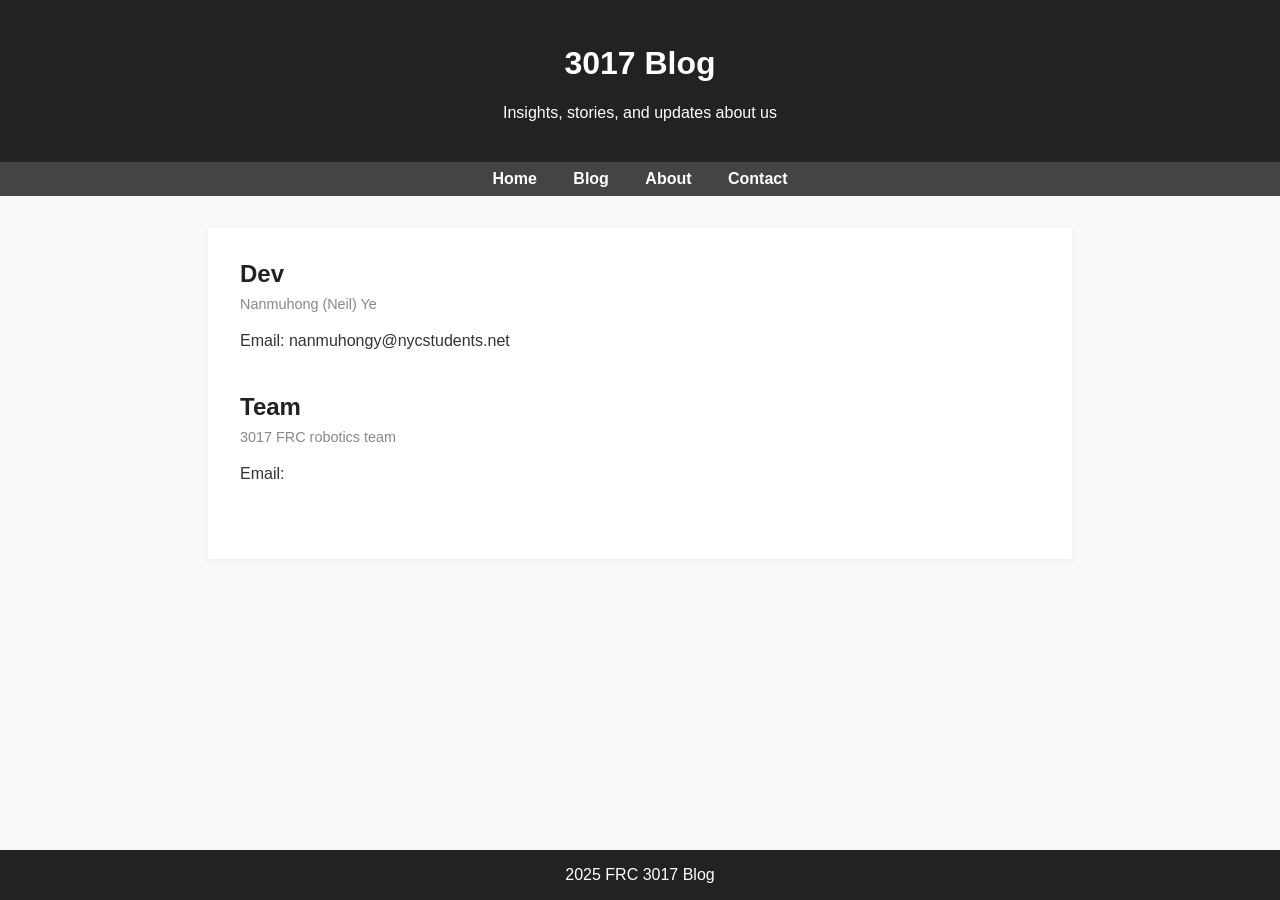
==== contact.html @ cfd25955 "Add files via upload" ====
<!DOCTYPE html>
<html lang="en">
<head>
    <meta charset="UTF-8">
    <meta name="viewport" content="width=device-width, initial-scale=1.0">
    <title>3017 Blog</title>
    <style>
        body {
            font-family: Arial, sans-serif;
            background: #f9f9f9;
            margin: 0;
            padding: 0;
        }
        header {
            background: #222;
            color: #fff;
            padding: 1.5rem 0;
            text-align: center;
        }
        nav {
            background: #444;
            padding: 0.5rem 0;
            text-align: center;
        }
        nav a {
            color: #fff;
            margin: 0 1rem;
            text-decoration: none;
            font-weight: bold;
        }
        .container {
            max-width: 800px;
            margin: 2rem auto;
            background: #fff;
            padding: 2rem;
            box-shadow: 0 2px 8px rgba(0,0,0,0.05);
        }
        .post {
            margin-bottom: 2.5rem;
        }
        .post-title {
            margin: 0 0 0.5rem 0;
            color: #222;
        }
        .post-meta {
            color: #888;
            font-size: 0.9rem;
            margin-bottom: 1rem;
        }
        .post-content {
            color: #333;
            line-height: 1.6;
        }
        footer {
            position:fixed;
            left: 0;
            bottom: 0;
            width: 100%;
            background: #222;
            color: #fff;
            text-align: center;
            padding: 1rem 0;
            margin-top: 2rem;
        }
    </style>
</head>
<body>
    <header>
        <h1>3017 Blog</h1>
        <p>Insights, stories, and updates about us</p>
    </header>
    <nav>
        <a href="index.html">Home</a>
        <a href="blog.html">Blog</a>
        <a href="about.html">About</a>
        <a href="contact.html">Contact</a>
    </nav>
    <div class="container">
        <div class="post">
            <h2 class="post-title">Dev</h2>
            <div class="post-meta">Nanmuhong (Neil) Ye</div>
            <div class="post-content">
                <p>Email: nanmuhongy@nycstudents.net</p>
            </div>
        </div>
        <div class="post">
            <h2 class="post-title">Team</h2>
            <div class="post-meta">3017 FRC robotics team</div>
            <div class="post-content">
                <p>Email: </p>
            </div>
        </div>
        <!-- <div class="post">
            <h2 class="post-title">Getting Started</h2>
            <div class="post-meta">Posted on June 2, 2024 by Admin</div>
            <div class="post-content">
                <p>To add a new post, simply copy the structure of a post and update the title, date, author, and content. Happy blogging!</p>
            </div>
        </div> -->
    </div>
    <footer>
        2025 FRC 3017 Blog
    </footer>
</body>
</html>
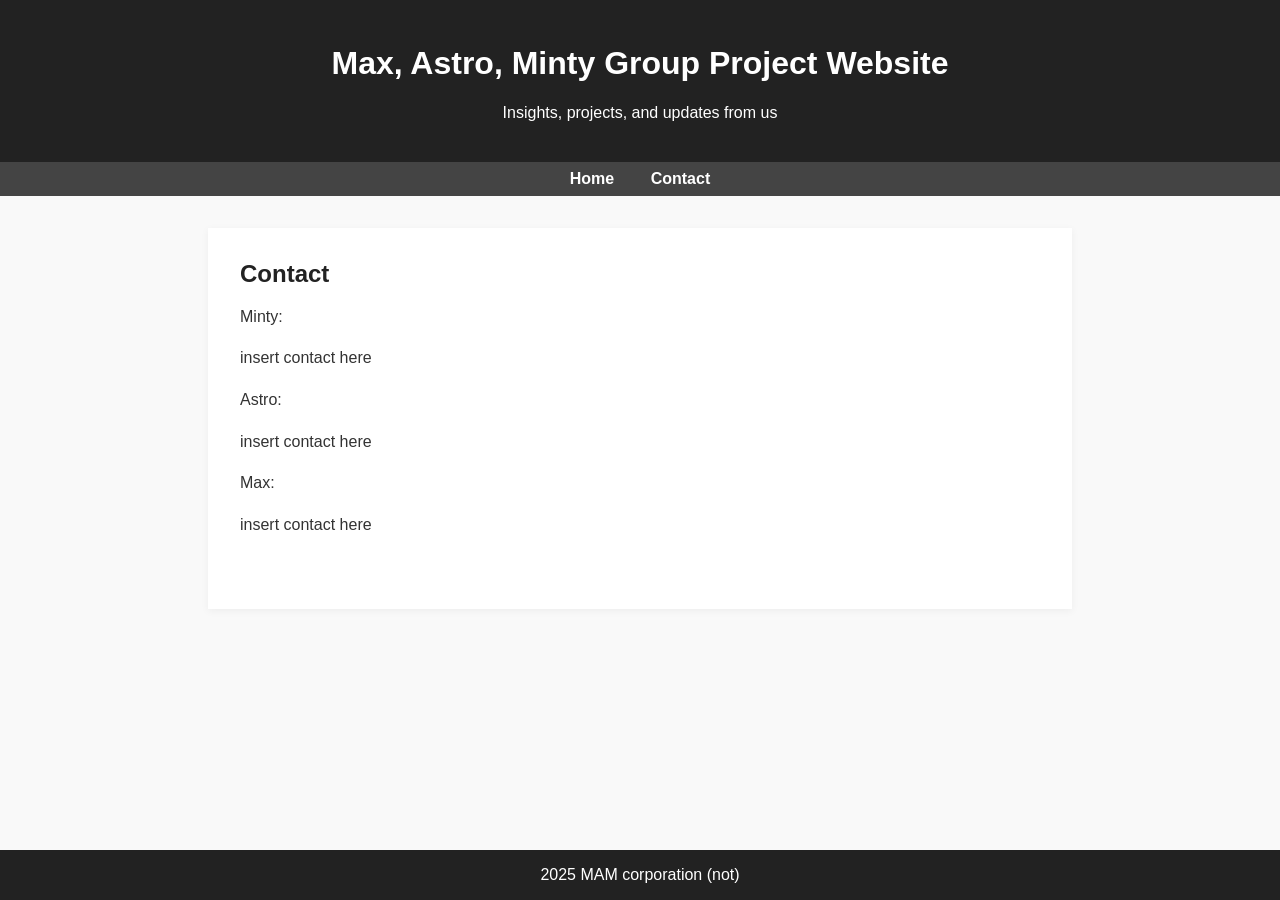
==== commit 8b293f4d: "Update homepage and contact page content Rebrand site pages and refresh content for the Max/Astro/Mi" ====
--- a/contact.html
+++ b/contact.html
@@ -3,7 +3,9 @@
 <head>
     <meta charset="UTF-8">
     <meta name="viewport" content="width=device-width, initial-scale=1.0">
-    <title>3017 Blog</title>
+    <script async src="https://pagead2.googlesyndication.com/pagead/js/adsbygoogle.js?client=ca-pub-8828411533444338"
+     crossorigin="anonymous"></script>
+    <title>Image Compression Website</title>
     <style>
         body {
             font-family: Arial, sans-serif;
@@ -66,28 +68,23 @@
 </head>
 <body>
     <header>
-        <h1>3017 Blog</h1>
-        <p>Insights, stories, and updates about us</p>
+        <h1>Max, Astro, Minty Group Project Website</h1>
+        <p>Insights, projects, and updates from us</p>
     </header>
     <nav>
-        <a href="index.html">Home</a>
-        <a href="blog.html">Blog</a>
-        <a href="about.html">About</a>
-        <a href="contact.html">Contact</a>
+        <a href="index.html">Home</a>       <!-- home page ofc -->
+        <a href="contact.html">Contact</a>  <!-- how to contact us -->
     </nav>
     <div class="container">
         <div class="post">
-            <h2 class="post-title">Dev</h2>
-            <div class="post-meta">Nanmuhong (Neil) Ye</div>
+            <h2 class="post-title">Contact</h2>
             <div class="post-content">
-                <p>Email: nanmuhongy@nycstudents.net</p>
-            </div>
-        </div>
-        <div class="post">
-            <h2 class="post-title">Team</h2>
-            <div class="post-meta">3017 FRC robotics team</div>
-            <div class="post-content">
-                <p>Email: </p>
+                <p>Minty:</p>
+                <p>insert contact here</p>
+                <p>Astro:</p>
+                <p>insert contact here</p>
+                <p>Max:</p>
+                <p>insert contact here</p>
             </div>
         </div>
         <!-- <div class="post">
@@ -99,7 +96,7 @@
         </div> -->
     </div>
     <footer>
-        2025 FRC 3017 Blog
+        2025 MAM corporation (not)
     </footer>
 </body>
 </html>
